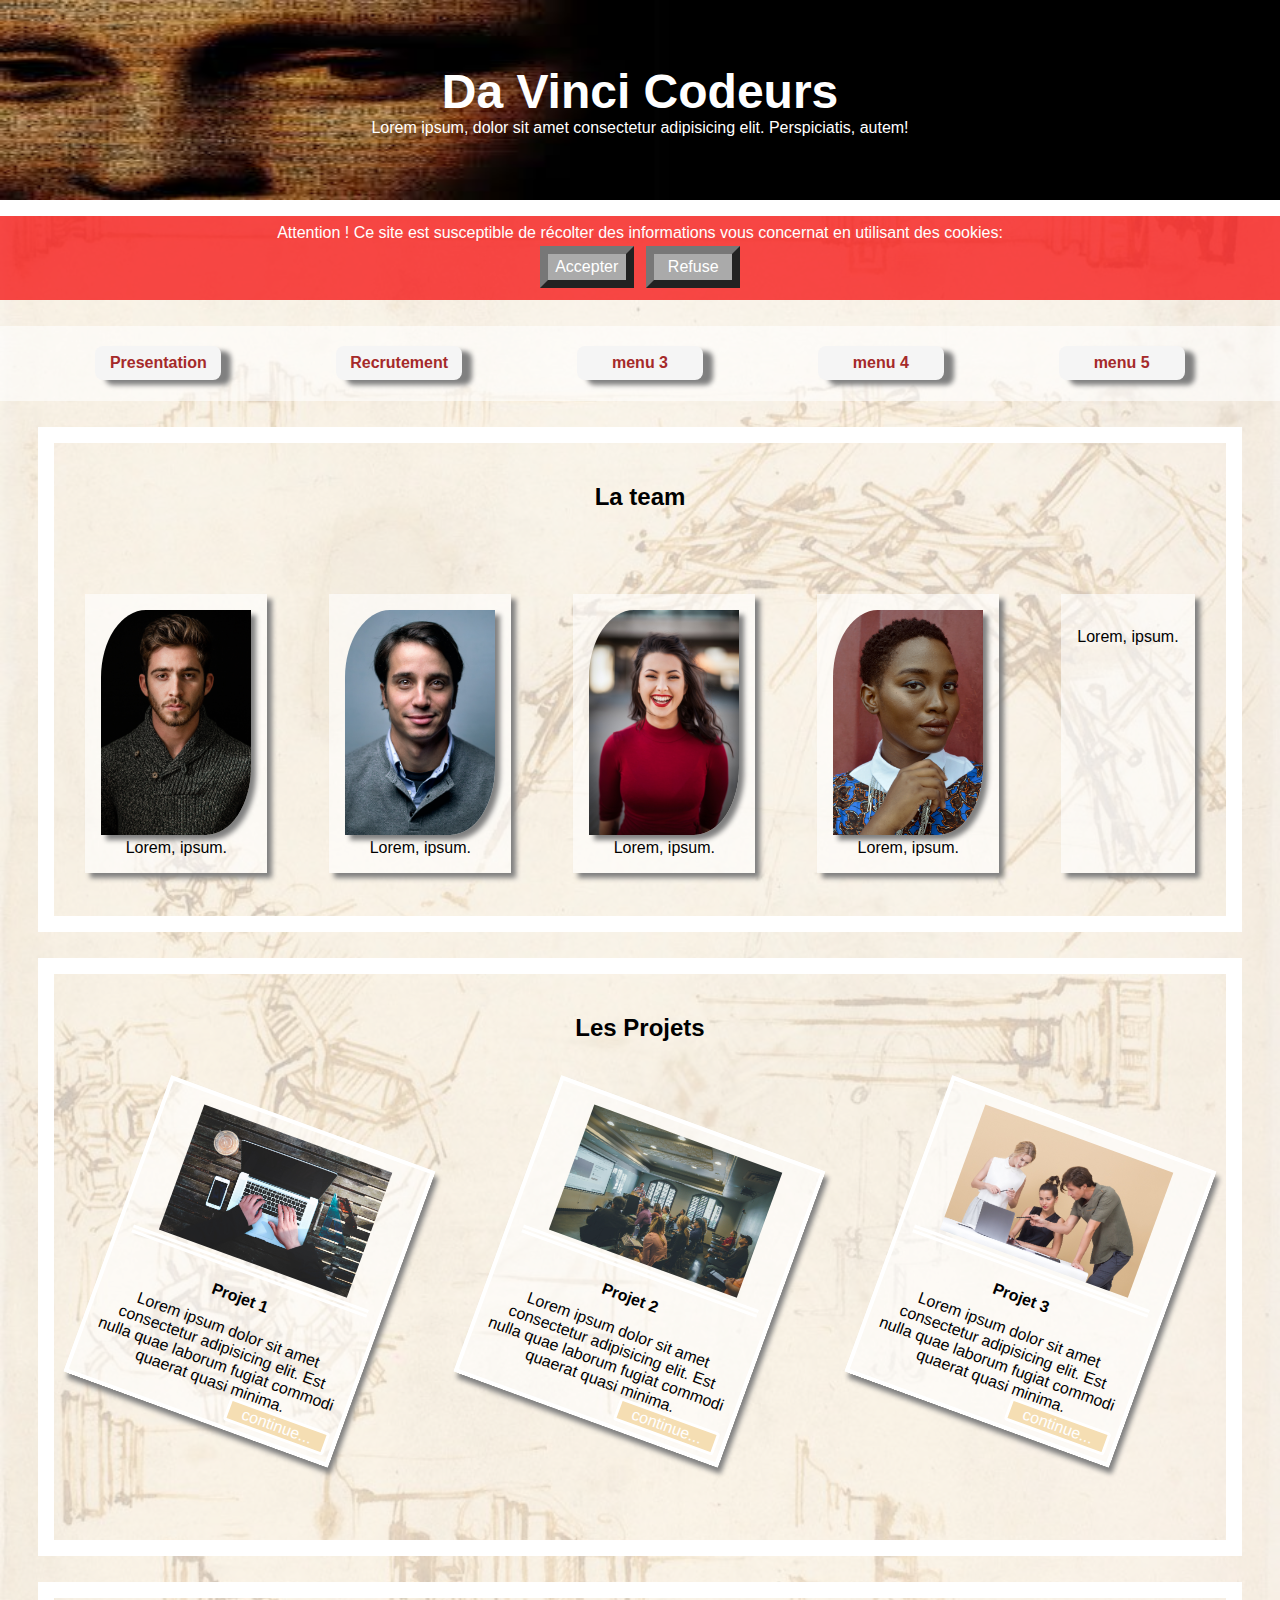
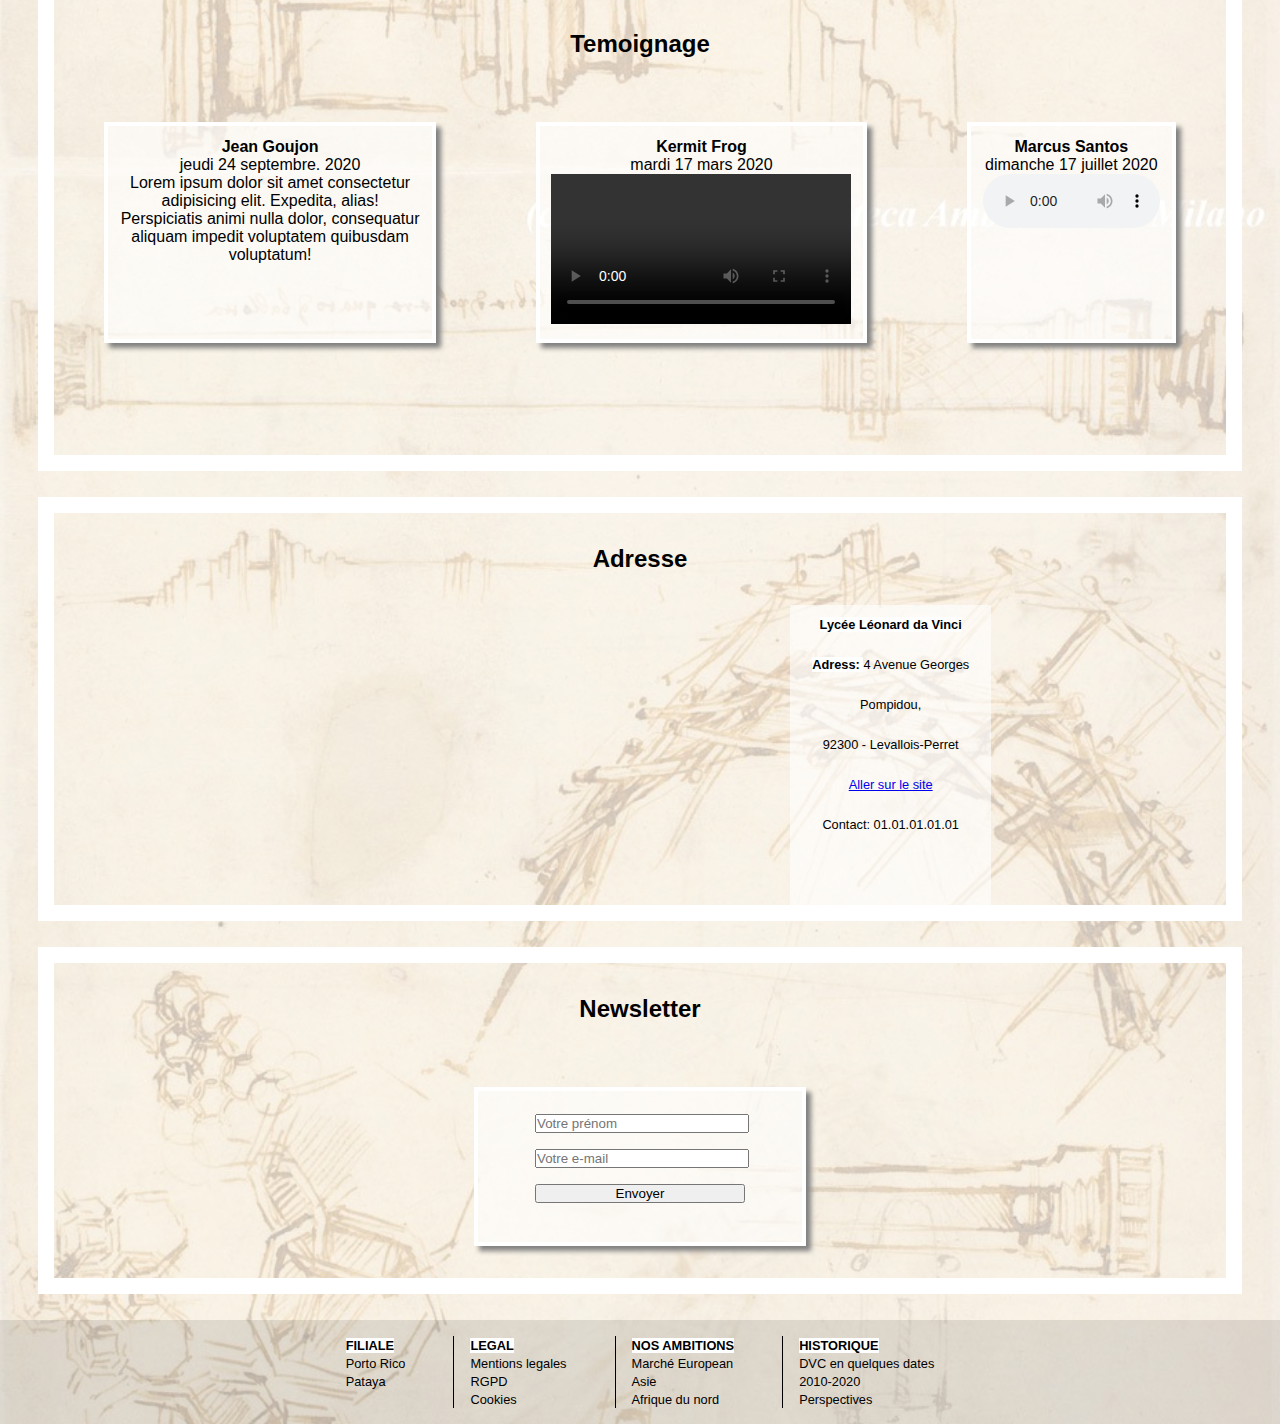
==== index.html @ 5b8e7daa "2020-10-14-First-Commit" ====
<!DOCTYPE html>
<html lang="en">
<head>
    <meta charset="UTF-8">
    <meta name="viewport" content="width=device-width, initial-scale=1.0">
    <link rel="stylesheet" href="css/main.css">
    <title>Da Vinci Codeurs</title>
</head>
<body>
    <main id="wrapper">
    <header id="banner">
        <h1 id="title">Da Vinci Codeurs</h1>
        <p id="punchline">Lorem ipsum, dolor sit amet consectetur adipisicing elit. Perspiciatis, autem!</p>
    </header>

    <div id="warning">
        <p>Attention !  Ce site est susceptible de récolter des informations vous concernat en utilisant des cookies:</p>
        <span class="btn" onclick="this.parentElement.style.display='none';">Accepter</span>
        <a href="http://google.fr" class="btn">Refuse</a>
    </div>

    <nav id="menu">
        <ul>
            <li><a href="summary.html">Presentation</a></li>
            <li><a href="form.html">Recrutement</a></li>
            <li><a href="#">menu 3</a></li>
            <li><a href="#">menu 4</a></li>
            <li><a href="#">menu 5</a></li>
        </ul>

    </nav>
    <section >
        <h2 class="title2">La team</h2>
        <div id="team">
        <figure>
            <img src="pics/albert-dera-ILip77SbmOE-unsplash.jpg" alt=""  class="rounded">
            <figcaption>Lorem, ipsum.</figcaption>
        </figure>
        <figure>
            <img src="pics/jurica-koletic-7YVZYZeITc8-unsplash.jpg" alt=""  class="rounded">
            <figcaption>Lorem, ipsum.</figcaption>
        </figure>
        <figure>
            <img src="pics/michael-dam-mEZ3PoFGs_k-unsplash.jpg" alt="" class="rounded">
            <figcaption>Lorem, ipsum.</figcaption>
        </figure>
        <figure>
            <img src="pics/prince-akachi-J1OScm_uHUQ-unsplash.jpg" alt="" class="rounded">
            <figcaption>Lorem, ipsum.</figcaption>
        </figure>
        <figure>
            <img src="pics/stefan-stefancik-QXevDflbl8A-unsplash.jpg" alt="" class="rounded">
            <figcaption>Lorem, ipsum.</figcaption>
        </figure>
    </div>
    </section>
    
    <section>
        <h2 class="title2">Les Projets</h2>
        <div id="team2">
            <article>
                <figure>
                    <img src="pics/stanley-dai-73OZYNjVoNI-unsplash.jpg" alt="">
                </figure>
                <h4 class="title4">Projet 1</h4>
                <p>Lorem ipsum dolor sit amet consectetur adipisicing elit. Est nulla quae laborum fugiat commodi quaerat quasi minima.</p>
                <a href="#">continue...</a>
            </article>
            <article>
                <figure>
                    <img src="pics/neonbrand-1-aA2Fadydc-unsplash.jpg" alt="">
                </figure>
                <h4 class="title4">Projet 2</h4>
                <p>Lorem ipsum dolor sit amet consectetur adipisicing elit. Est nulla quae laborum fugiat commodi quaerat quasi minima.</p>
                <a href="#">continue...</a>
            </article>
            <article>
                <figure>
                    <img src="pics/icons8-team-yTwXpLO5HAA-unsplash.jpg" alt="">
                </figure>
                <h4 class="title4">Projet 3</h4>
                <p>Lorem ipsum dolor sit amet consectetur adipisicing elit. Est nulla quae laborum fugiat commodi quaerat quasi minima.</p>
                <a href="#">continue...</a>
            </article>
        </div>
        
        
    </section>

    <section id="testemony">
        <h2>Temoignage</h2>
        <div id="test">
        <article class="testArt">
            <h4>Jean Goujon</h4>
            <time datetime="2020-09-24T16:20:00">jeudi 24 septembre. 2020</time>
            <p>Lorem ipsum dolor sit amet consectetur adipisicing elit. Expedita, alias! Perspiciatis animi nulla dolor, consequatur aliquam impedit voluptatem quibusdam voluptatum!</p>
        </article>
        <article class="testArt">
            <h4>Kermit Frog</h4>
            <time datetime="2020-03-17T16:20:00">mardi 17 mars 2020</time>
            <video controls>
                <source src="https://interactive-examples.mdn.mozilla.net/media/cc0-videos/flower.webm" type="video/webm">
            </video>
        </article>
        <article class="testArt">
            <h4>Marcus Santos</h4>
            <time datetime="2018-07-15T16:20:00">dimanche 17 juillet 2020</time>
            <audio controls>
                <source src="https://interactive-examples.mdn.mozilla.net/media/cc0-audio/t-rex-roar.mp3" type="audio/mp3">
            </audio>
        </article>
        
        </div>
    </section>
    <section>
        <h2>Adresse</h2>
        <div id="adresse">
            <iframe src="https://www.google.com/maps/embed?pb=!1m18!1m12!1m3!1d2622.9426141595977!2d2.276428015744255!3d48.897430805910986!2m3!1f0!2f0!3f0!3m2!1i1024!2i768!4f13.1!3m3!1m2!1s0x47e6657f8314510d%3A0x20061e08ab759413!2sLyc%C3%A9e%20L%C3%A9onard%20de%20Vinci!5e0!3m2!1sfr!2sfr!4v1601905563327!5m2!1sfr!2sfr" width="500" height="300"  style="border:0;" allowfullscreen="" aria-hidden="false" tabindex="0"></iframe>
            <div>
                
            </div>
            <div>
                <p><strong>Lycée Léonard da Vinci</strong></p>
                <p><strong>Adress: </strong>4 Avenue Georges Pompidou,<br> 92300 - Levallois-Perret</p>
                <p><a href="http://www.lyc-vinci-levallois.ac-versailles.fr/">Aller sur le site</a></p>
                <p>Contact: 01.01.01.01.01</p>
            </div>
        </div>
        
    </section>
    <section id="register">
        <h2>Newsletter</h2>
        <form>
            <div>
                
                <input type="text" placeholder="Votre prénom">
            </div>
            <div>
                
                <input type="email" name="email" id="email" placeholder="Votre e-mail">
            </div>
            <div>
                <input type="submit" value="Envoyer">
            </div>
                
            

        </form>
    </section>
    

    

    <footer id="footer">
        <ul>
            <li><a href="#"><strong>FILIALE</strong>
            </a>
                <ul>
                    <li><a href="#">Porto Rico</a></li>
                    <li><a href="#">Pataya</a></li>
                   
                </ul>
            </li>
            <li><a href="#"><strong>LEGAL</strong>
            </a>
                <ul>
                    <li><a href="#">Mentions legales</a></li>
                    <li><a href="#">RGPD</a></li>
                    <li><a href="#">Cookies</a></li>
                </ul>
            </li>
            <li><a href="#"><strong>NOS AMBITIONS</strong></a>
                <ul>
                    <li><a href="#">Marché European</a></li>
                    <li><a href="#">Asie</a></li>
                    <li><a href="#">Afrique du nord</a></li>
                </ul>
            </li>
            <li><a href="#"><strong>HISTORIQUE</strong></a>
                <ul>
                    <li><a href="#">DVC en quelques dates</a></li>
                    <li><a href="#">2010-2020</a></li>
                    <li><a href="#">Perspectives</a></li>
                </ul>
            </li>
            
        </ul>
        

    </footer>
</main>

</html>
---- css/main.css ----
*{
    margin: 0;
    padding: 0;
    
}
body, html {
    height: 100%;
}
body{
    background: url("../pics/davinci.jpg");
    background-size: cover;
    font-family: Verdana, Geneva, Tahoma, sans-serif;
}

#wrapper{
    background-color: rgba(255,255,255,0.7);
    
}
h2{
    padding: 2rem 0;
}
/*-------------Header----------*/
#banner{
    background: url("../pics/monabaner.jpeg") no-repeat ;
    background-size: 100% 100%;
    text-align: center;
    display:table-cell; 
    vertical-align:middle;
    height: 200px;
    width: 100vw;    
    color: #fff;
    border-bottom: solid 1rem #fff;
}
#title{
    font-size: 3em;
}
/*------------FIN Header---------------*/
/*---------------Warning---------------*/
#warning{
    background-color:rgba(245, 9, 9, 0.74);
    padding: 0.5rem;
    color: #fff;
    text-align: center;
    animation: blink 5s infinite;
    
}
.btn{
    display: inline-block;
    background-color: #aaa;
    border: #777 outset 0.5rem;
    padding: 0.25rem;
    margin: 0.25rem;
    text-decoration: none;
    color: #fff;
    width: 70px;
    
}
@keyframes blink{
    0%   {
        background-color: red;
        color: white;}
  25%  {
      background-color: white;
    color: black;}
  50%  {
    background-color: red;
    color: white;
  }
  100% {
    background-color: white;
    color: black;
  }

}
/*---------------Warning-----------------*/
/*------------------NAV----------------*/
#menu>ul{
    list-style: none;
    padding: 1% 0 1% 0;
    text-align: center;
    font-weight: bolder;
    margin: 2% 0 2% 0;
    background-color: rgba(255,255,255,0.6);
    
    
}
#menu li{
    display: inline-block;
    margin: 0 4% 0 4%;
    
}
#menu a{
    font-size: 1rem;
    display: inline-block;
    text-decoration: none;
   /*  border: rgb(245, 95, 95) solid 0.10rem; */
    border-radius: 0.5rem;
    margin: 0.5rem 0.25rem;
    padding: 0.5rem;
    background-color: whitesmoke;
    transition: all 1s linear;
    box-shadow: gray 10px 5px 5px;
    color: brown;
    width: 110px;
    
    
}
#menu a:hover{
    /* border: #fff solid 0.10rem; */
    background-color:  rgb(245, 95, 95);
    color: #fff;
    
}



/*-----------FIM NAV-------------*/
/*----------La Team---------------*/
section{
    border: solid 1rem #fff;
    margin:  2% 3% 2% 3%;
    text-align:  center;
}
.title2{
    text-align:  center;
    margin: 0.5rem 0 0.5rem 0;
}
#team{
    display: flex;
    flex-wrap: wrap;
    justify-content: space-around;
    
    padding: 3% 0 3% 0;
    
}

#team figure{
    margin: 0.5rem;
    padding: 1rem;
    max-width: 150px;
    background-color: rgba(255,255,255,0.6);
    box-shadow: gray 5px 5px 5px;
    transition: transform 1s;
}
#team figure:hover{
    
    transform: scale(1.2);
}
  
.rounded{
    
    width: 100%;
    border-radius: 30% 0%;
    box-shadow: gray 5px 5px 5px;
    transform: rotate(360deg);
    transition: max-width 1s, transform 3s;
}
/*------------------FIN de La team---------------*/
/*------------------Projets--------------*/
#team2{
    display: flex;
    flex-wrap: wrap;
    justify-content: space-around;
    padding-bottom: 5rem;
}
#team2 article{
    background-color: rgba(255,255,255,0.6);
    margin: 2rem 0.5rem 2rem 0.5rem;
    border: solid #fff 0.3rem;
    max-width: 250px;
    padding: 1%;
    transform: rotate(20deg);
    transition: max-width 2s, background-color 2s, transform 2s;
    box-shadow: gray 5px 5px 5px;
}
#team2 article:hover{
    background-color: #FFCCCC;
    max-width: 300px;
  
  transform: rotate(0deg);
}

#team2 figure{
    border-bottom: white  double 0.5rem;
}
#team2 img{
    width: 200px;
}
.title4{
    margin: 1rem 0 1rem 0;
}
#team2 p{
    margin: 1rem 0 1rem 0;
}
#team2 a {
    
    width: 100px;
    
    position: absolute;
    right: 0;
    bottom: 0;
    margin: 0 5px 5px 0;
    background-color: wheat;
    border: solid 0.2rem white;
    border-radius: 0.2rem;
    text-decoration: none;
    color: white;
    transition: all 0.1s linear;
}

#team2 a:hover{
    color: wheat;
    background-color: white;
    border: wheat;
}
/*--------------fin projets ------------------*/
/*--------------------temoiagnage-------------*/
#test{
    display: flex;
    flex-wrap: wrap;
    justify-content: space-around;
    padding-bottom: 5rem;
}
.testArt{
    background-color: rgba(255,255,255,0.6);
    margin: 2rem 0.5rem 2rem 0.5rem;
    border: solid #fff 0.3rem;
    max-width: 300px;
    padding: 1%;
    
    box-shadow: gray 5px 5px 5px;
}
video, audio{
    width: 100%;
}

/*-------------------fin temoignage---------------*/
/*-------------Adress----------------*/
#adresse{
    width: 60%;
    display: flex;
    margin: 0 auto;
    font-size: 0.8rem;
}
#adresse>div{
    width: 100%;
}
#adresse>div:last-child{
    background-color: rgba(255,255,255,0.6);
    width: 100%;
    line-height: 40px;
}

/*---------------Fin Adress--------------------*/
/*----------------Formulaire--------------------*/
#register>form{
    /* border: white solid 0.2rem;
    width: 400px;
    margin: 0 auto; */
    background-color: rgba(255,255,255,0.6);
    margin: 2rem auto 2rem auto;
    border: solid #fff 0.3rem;
    max-width: 300px;
   
    padding: 2% 1%;
    
    box-shadow: gray 5px 5px 5px;
}
#register div{
    width: 70%;
    margin: 0 auto 1rem auto;
    
}


#register input{
    width: 100%;
    margin: 0 auto;
    
}
/*-------------Fin de Formulaire------------------*/
/*----------------Footer------------------*/
#footer{
    background-color: rgba(0,0,0, 0.1);
 
}

#footer ul{
    list-style: none;
    padding-left:0; 
}
#footer>ul{
    display: flex;
    justify-content: center
}
#footer>ul>li{
    margin: 1rem;
    padding: 0 1rem;
    border-left: 0.1rem solid black;
    
}
#footer>ul>li>ul>li:hover, strong{
    background-color: #fff;
}


#footer>ul>li:first-child{
    border-left: none;
    
}

#footer a{
    text-decoration: none;
    color: black;
    font-size: 0.8rem;
    transition: all 0.5s;
    width: 100%;
}

/*----------------Fin Footer----------------*/
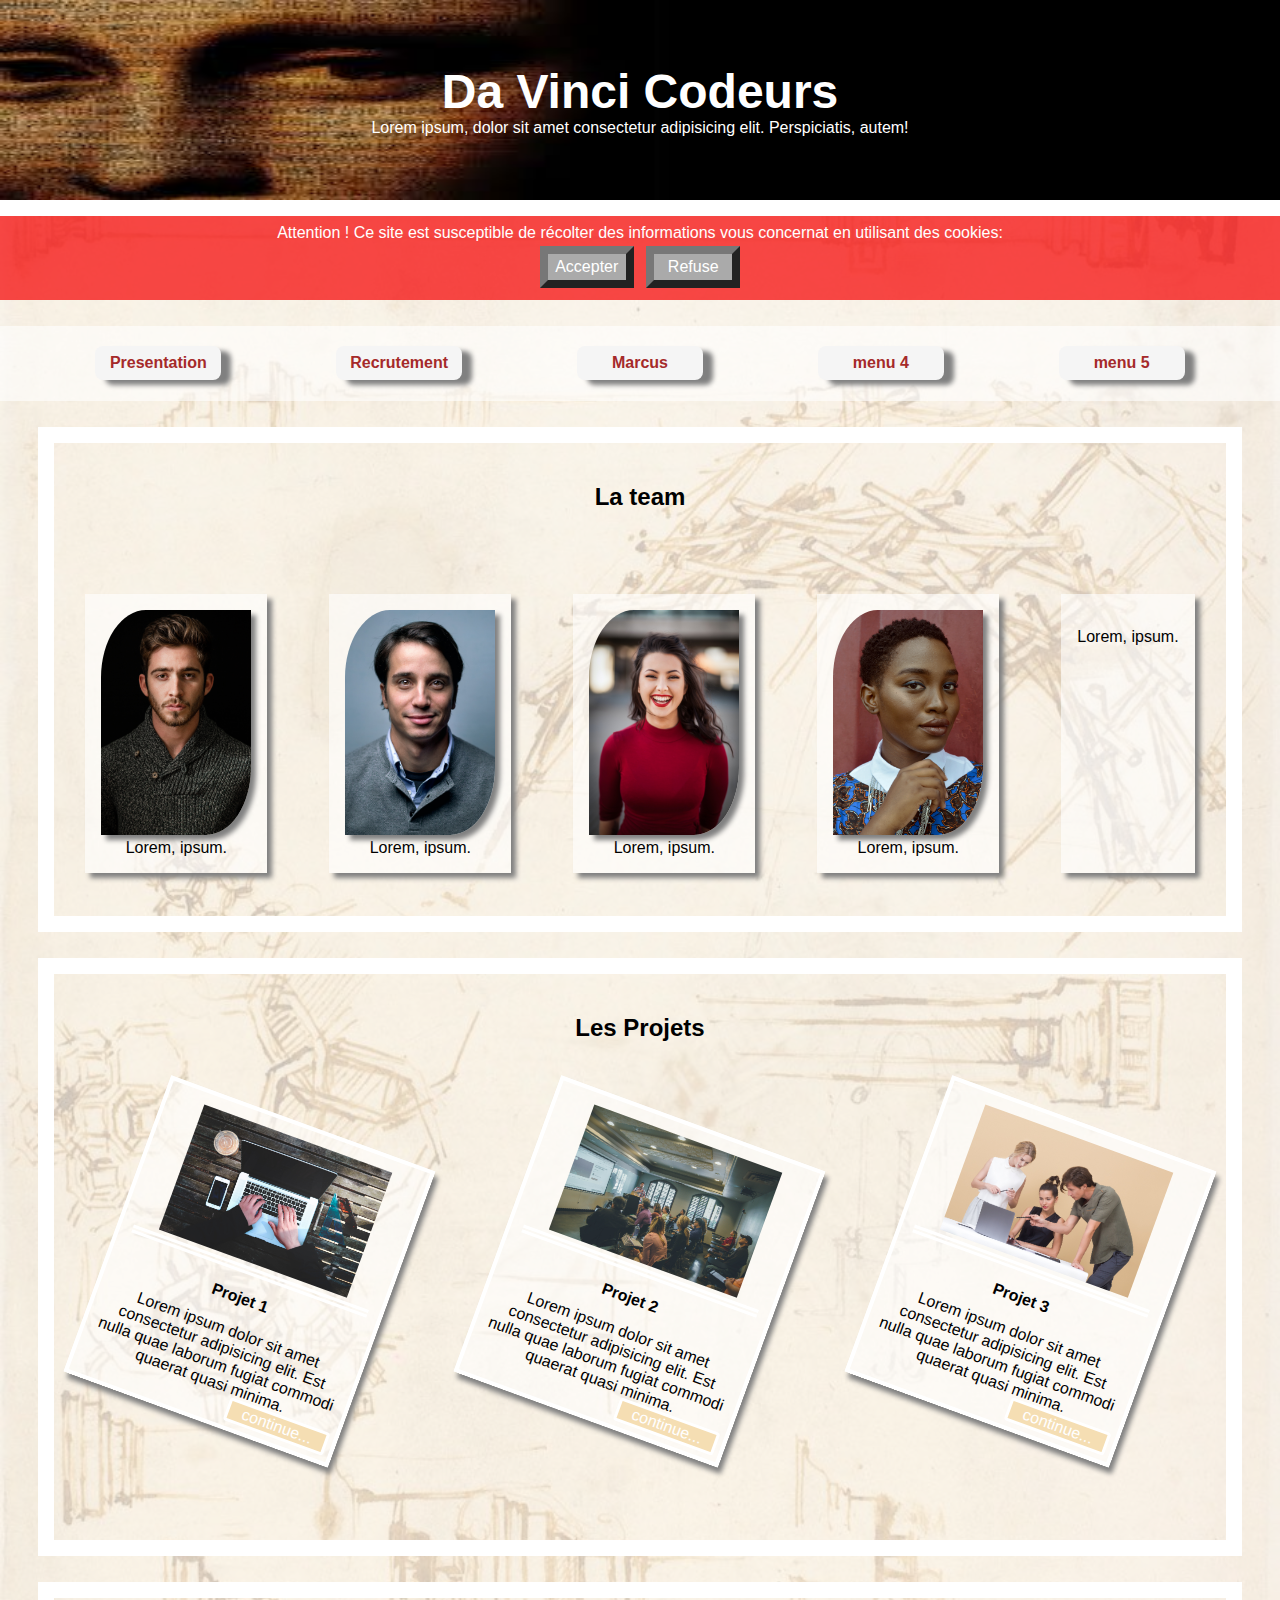
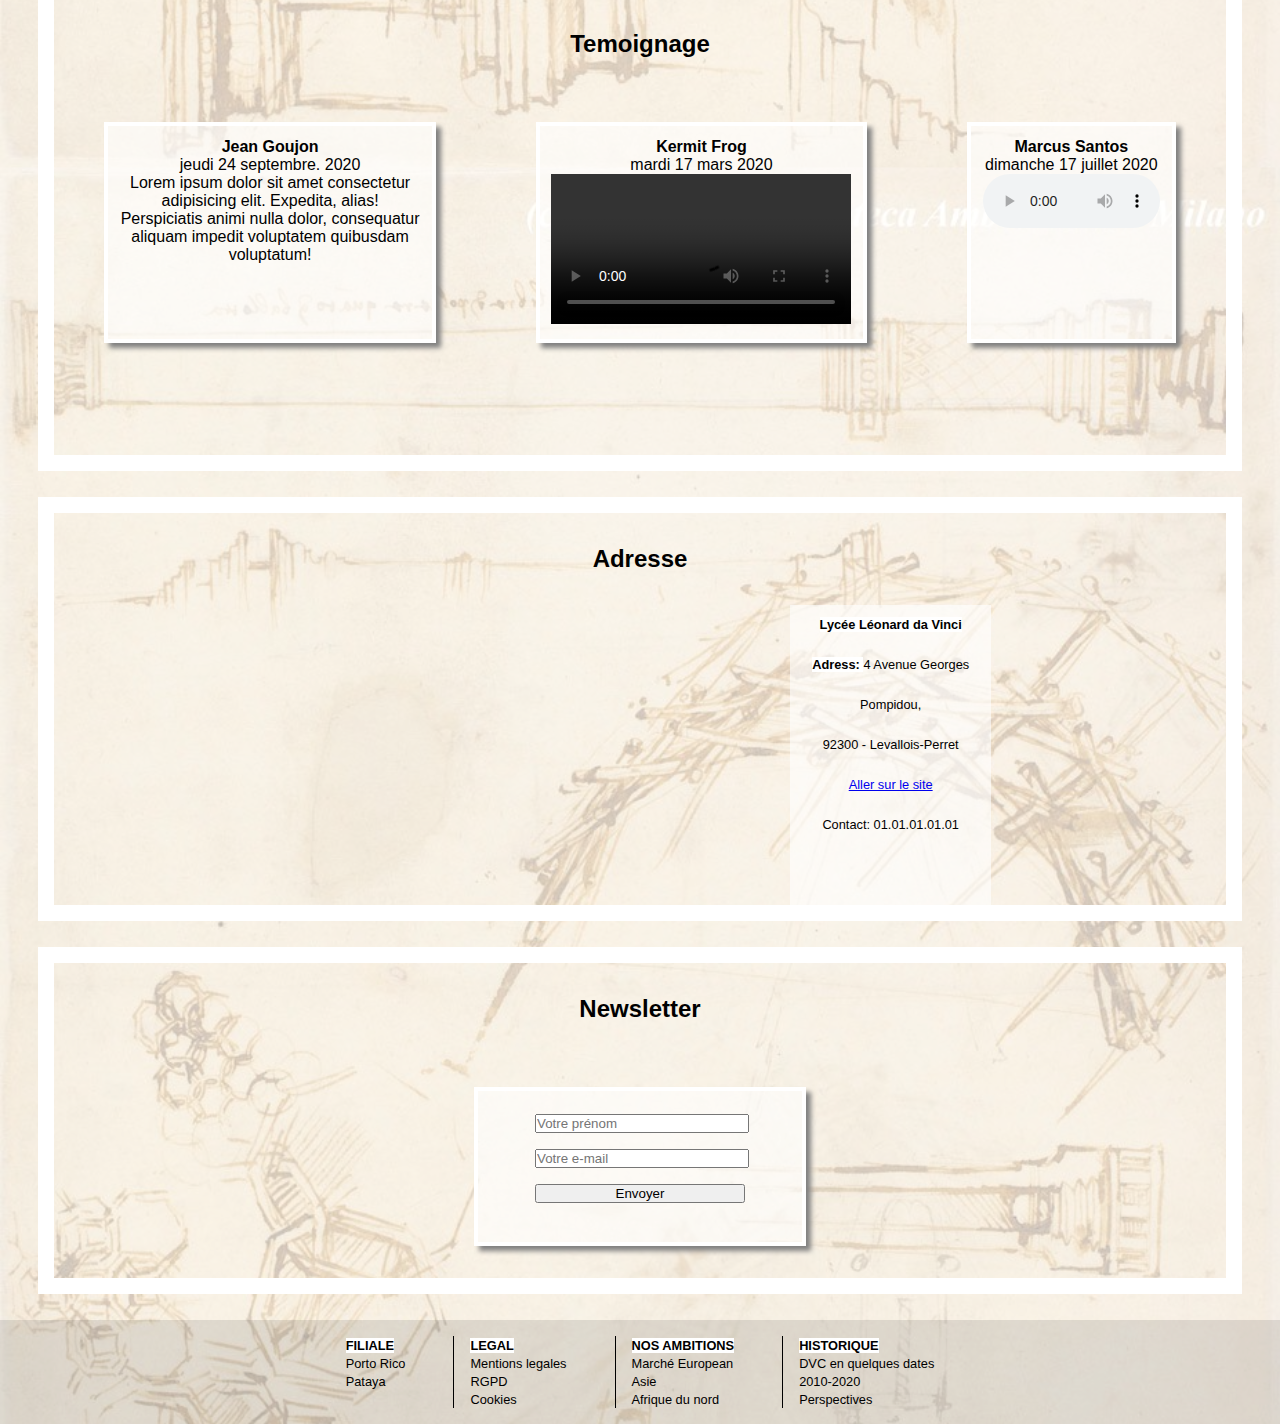
==== commit d1c7f5b1: "salut" ====
--- a/index.html
+++ b/index.html
@@ -23,7 +23,7 @@
         <ul>
             <li><a href="summary.html">Presentation</a></li>
             <li><a href="form.html">Recrutement</a></li>
-            <li><a href="#">menu 3</a></li>
+            <li><a href="me/me.html">Marcus</a></li>
             <li><a href="#">menu 4</a></li>
             <li><a href="#">menu 5</a></li>
         </ul>
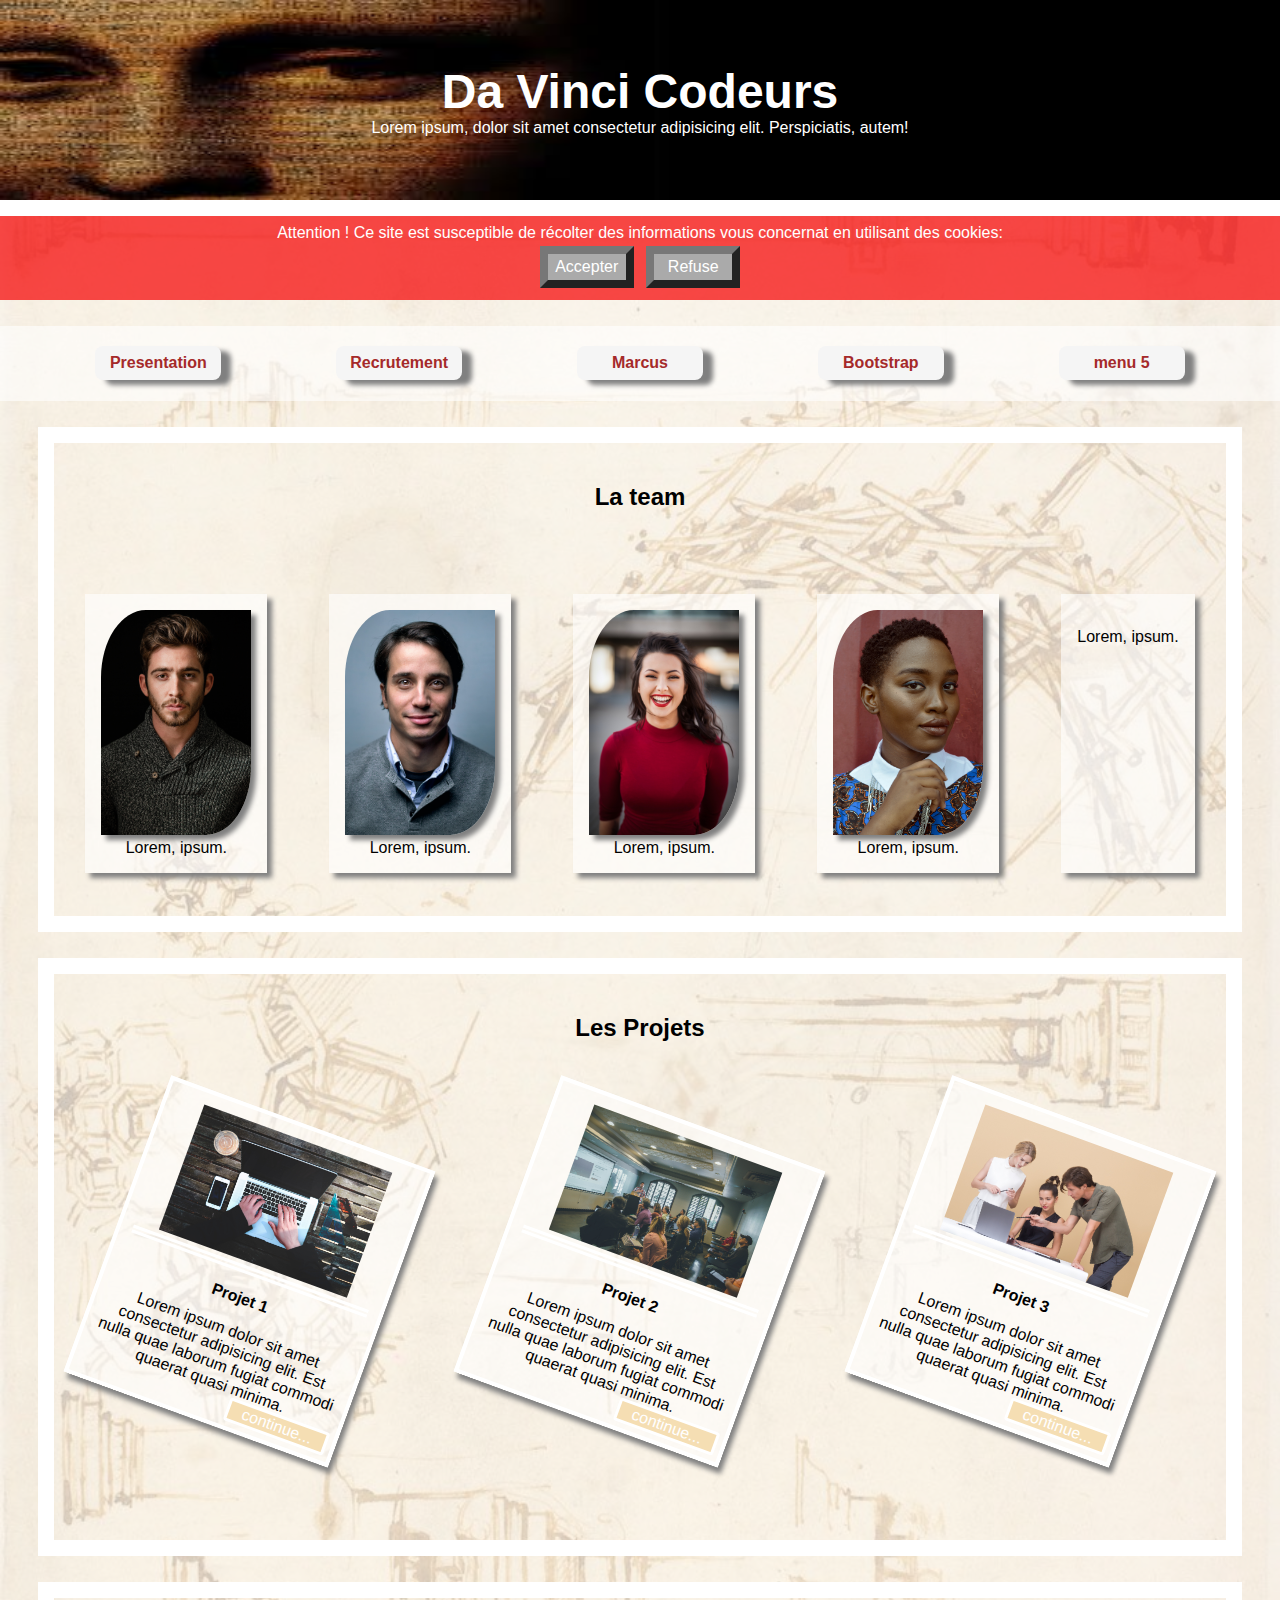
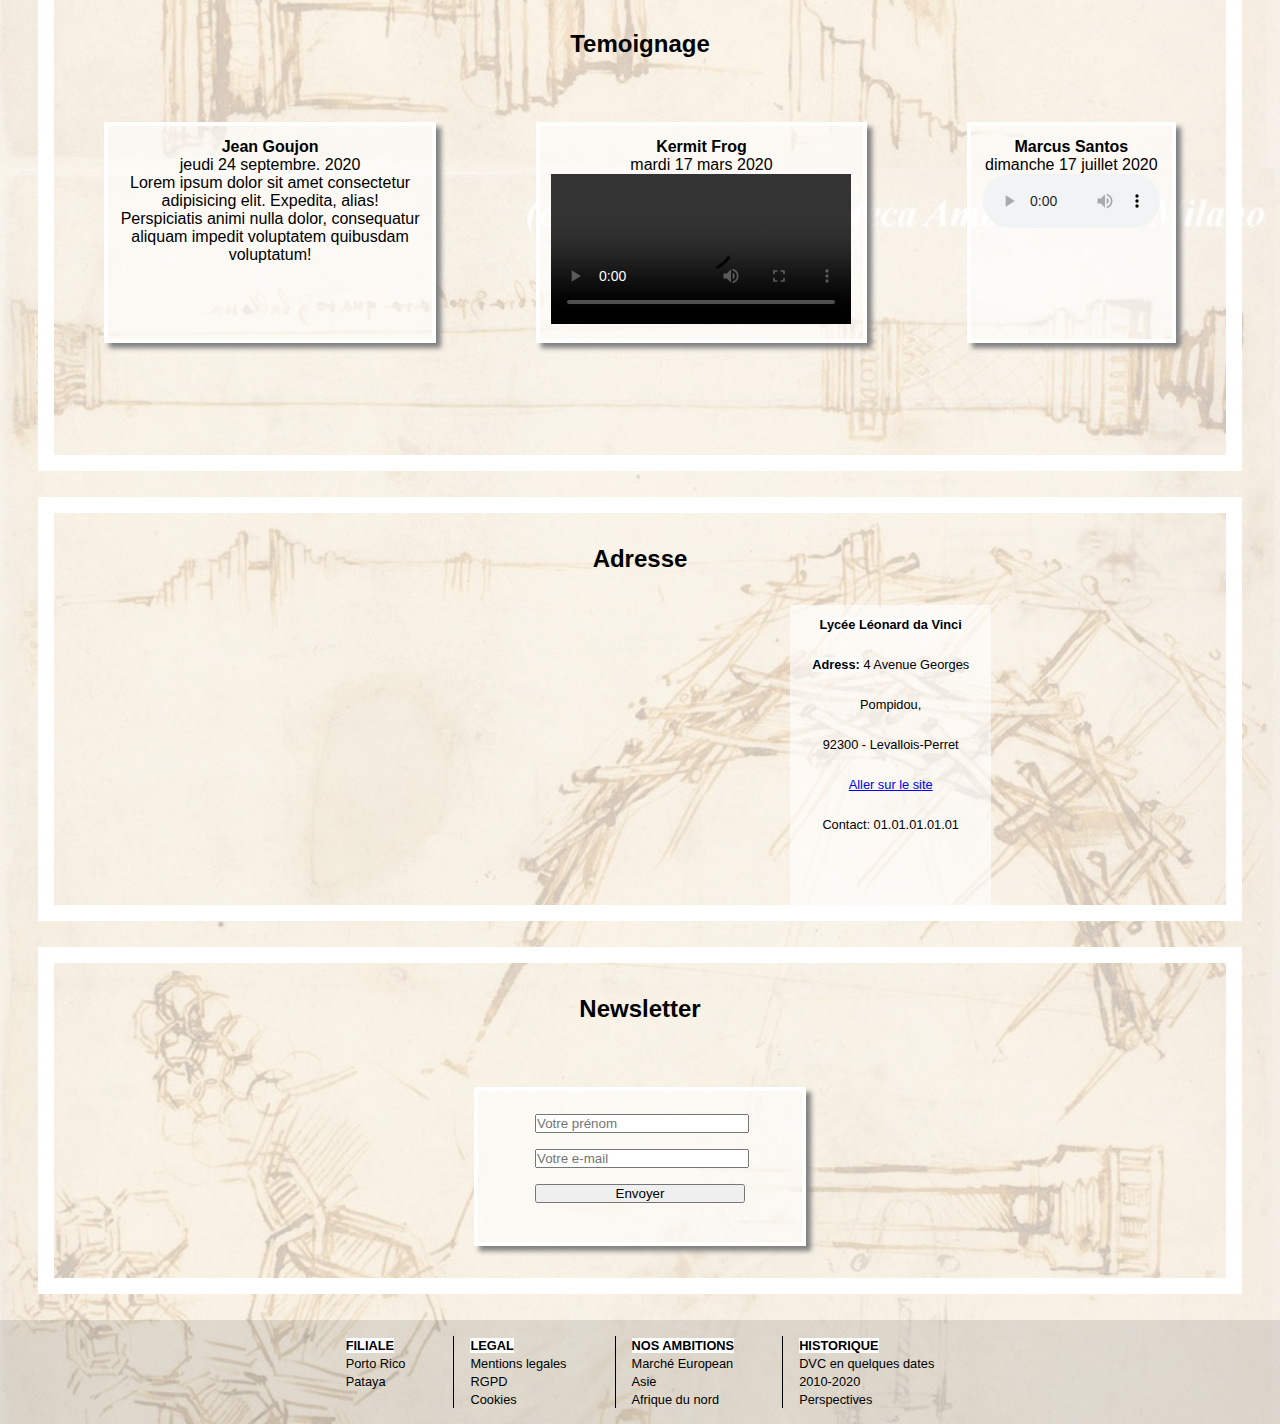
==== commit 23586a1a: "helloooo" ====
--- a/index.html
+++ b/index.html
@@ -24,7 +24,7 @@
             <li><a href="summary.html">Presentation</a></li>
             <li><a href="form.html">Recrutement</a></li>
             <li><a href="me/me.html">Marcus</a></li>
-            <li><a href="#">menu 4</a></li>
+            <li><a href="bootstrap.html">Bootstrap</a></li>
             <li><a href="#">menu 5</a></li>
         </ul>
 
